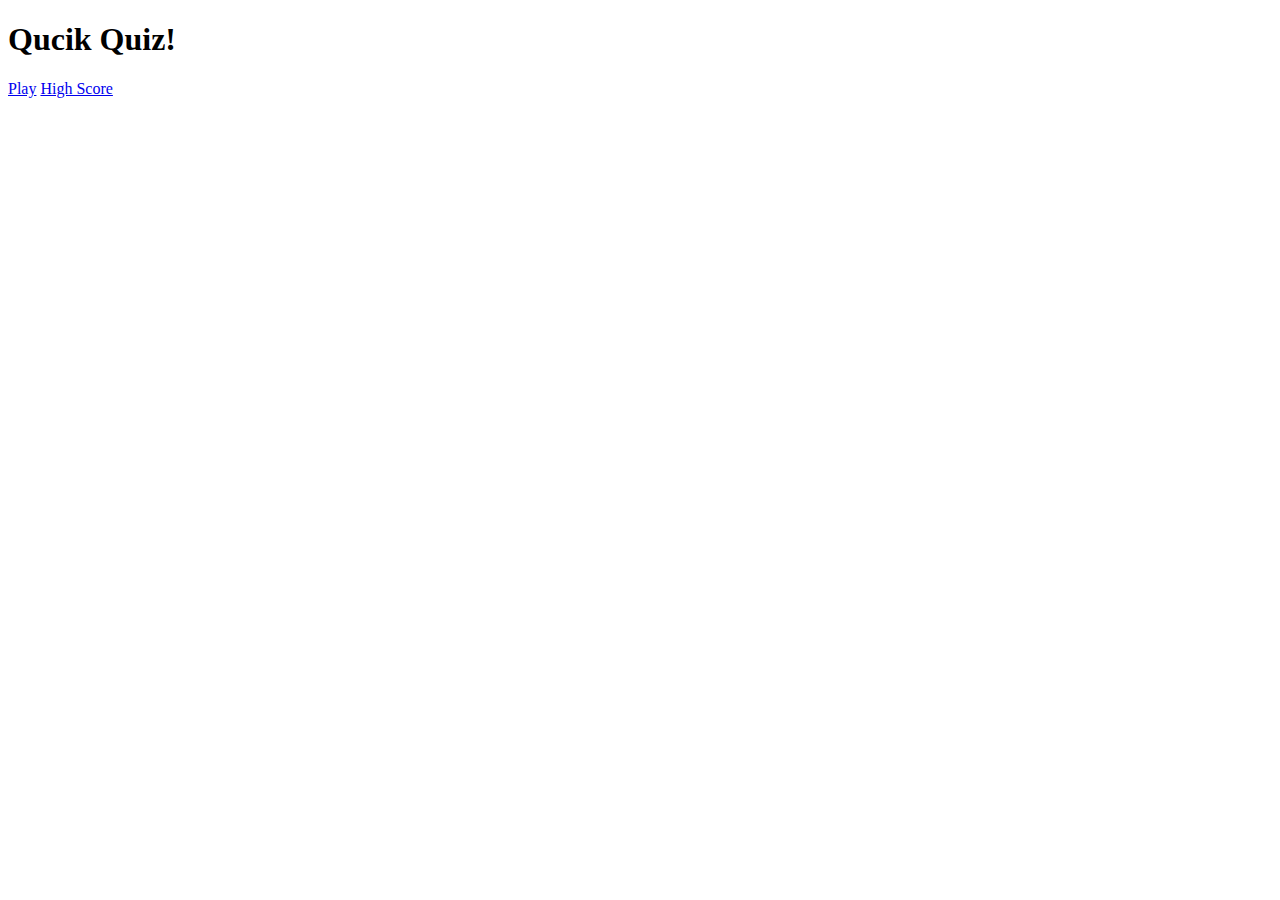
==== index.html @ 4d7e46e9 "add index.htm app.css" ====
<!DOCTYPE html>
<html lang="en">
<head>
    <meta charset="UTF-8">
    <meta http-equiv="X-UA-Compatible" content="IE=edge">
    <meta name="viewport" content="width=device-width, initial-scale=1.0">
    <title>Qucik Quiz</title>
    <link rel="stylesheet" href="app.css">
</head>
<body>
    <div class="container">
        <div id="home" class="flex-center flex-coulms"></div>
            <h1>Qucik Quiz!</h1>
            <a class="btn" href="/game.html">Play</a>
            <a class="btn" href="/highscores.html">High Score</a>
    </div>
</body>
</html>
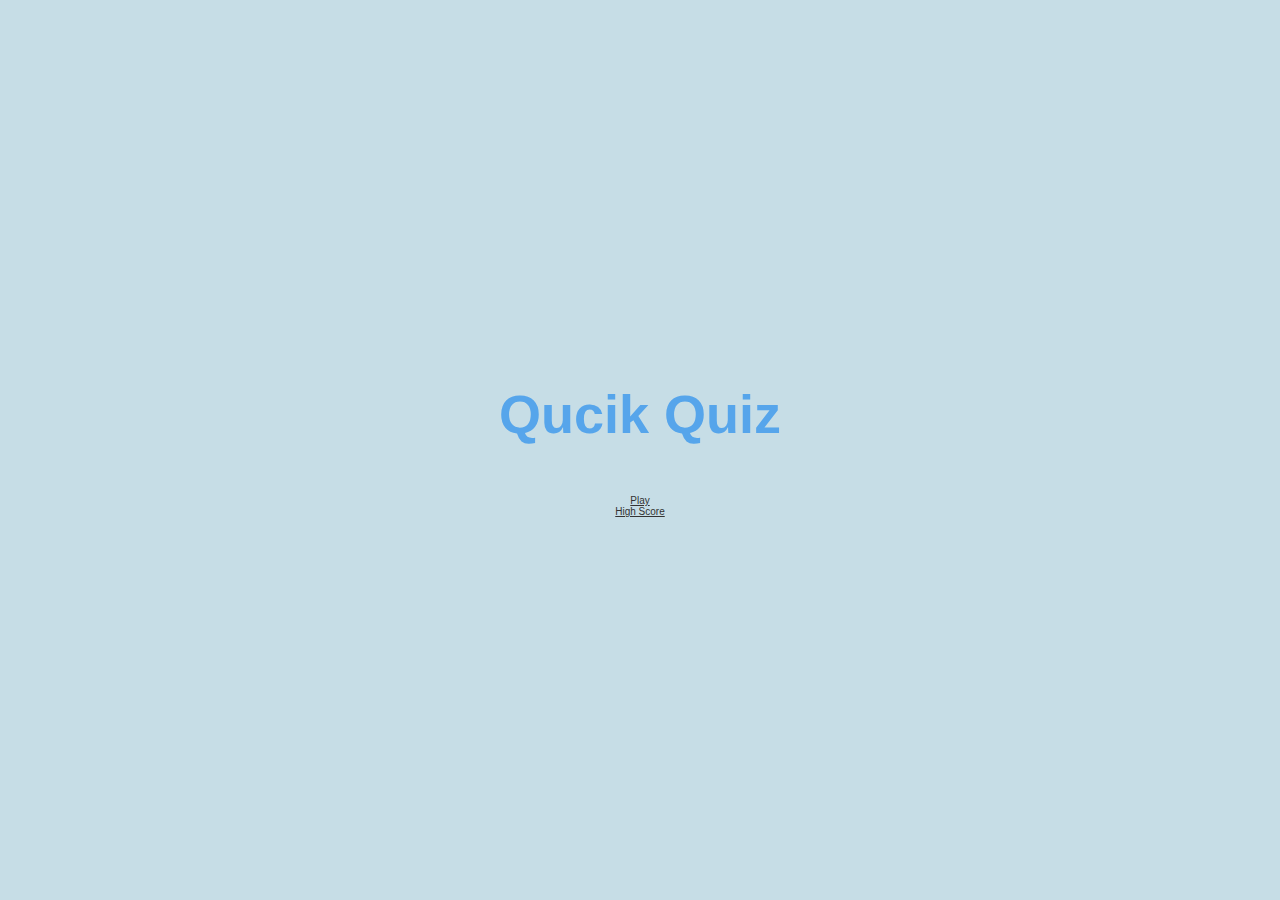
==== commit 752eeb26: "add initial styling to app.css" ====
--- a/index.html
+++ b/index.html
@@ -9,10 +9,11 @@
 </head>
 <body>
     <div class="container">
-        <div id="home" class="flex-center flex-coulms"></div>
-            <h1>Qucik Quiz!</h1>
+        <div id="home" class="flex-center flex-column">
+            <h1>Qucik Quiz</h1>
             <a class="btn" href="/game.html">Play</a>
             <a class="btn" href="/highscores.html">High Score</a>
+        </div>
     </div>
 </body>
 </html>--- a/app.css
+++ b/app.css
@@ -0,0 +1,78 @@
+:root {
+    background-color: #c6dde6;
+    font-size: 62.5%;
+}
+
+*{
+    box-sizing: border-box;
+    font-family:Arial, Helvetica, sans-serif;
+    margin: 0;
+    padding: 0;
+    color: #333;
+}
+
+h1,
+h2,
+h3,
+h4 {
+    margin-bottom: 1rem;
+}
+
+h1 {
+    font-size: 5.4rem;
+    color: #56a5eb;
+    margin-bottom: 5rem;
+}
+
+h1 > span {
+    font-size: 2.4rem;
+    font-weight: 500;
+}
+
+h2 {
+    font-size: 4.2rem;
+    margin-bottom: 4rem;
+    font-weight: 700;
+}
+
+h3 {
+    font-size: 2.8rem;
+    font-weight: 500;
+}
+
+/*utilities*/
+
+.container {
+    width: 100vw;
+    height: 100vh;
+    display: flex;
+    justify-content: center; /* horizontaly*/
+    align-items: center;
+    max-width: 80rem;
+    margin: 0 auto;
+}
+
+.container > * {  /* any child of container*/
+    width: 100%
+}
+.flex-column {
+    display:flex;
+    flex-direction: column;
+}
+
+.flex-center {
+    justify-content: center;
+    align-items: center;
+}
+
+.justfy-center {
+    justify-content: center;
+}
+
+.text-center {
+    text-align: center;
+}
+
+.hidden {
+    display: none;
+}